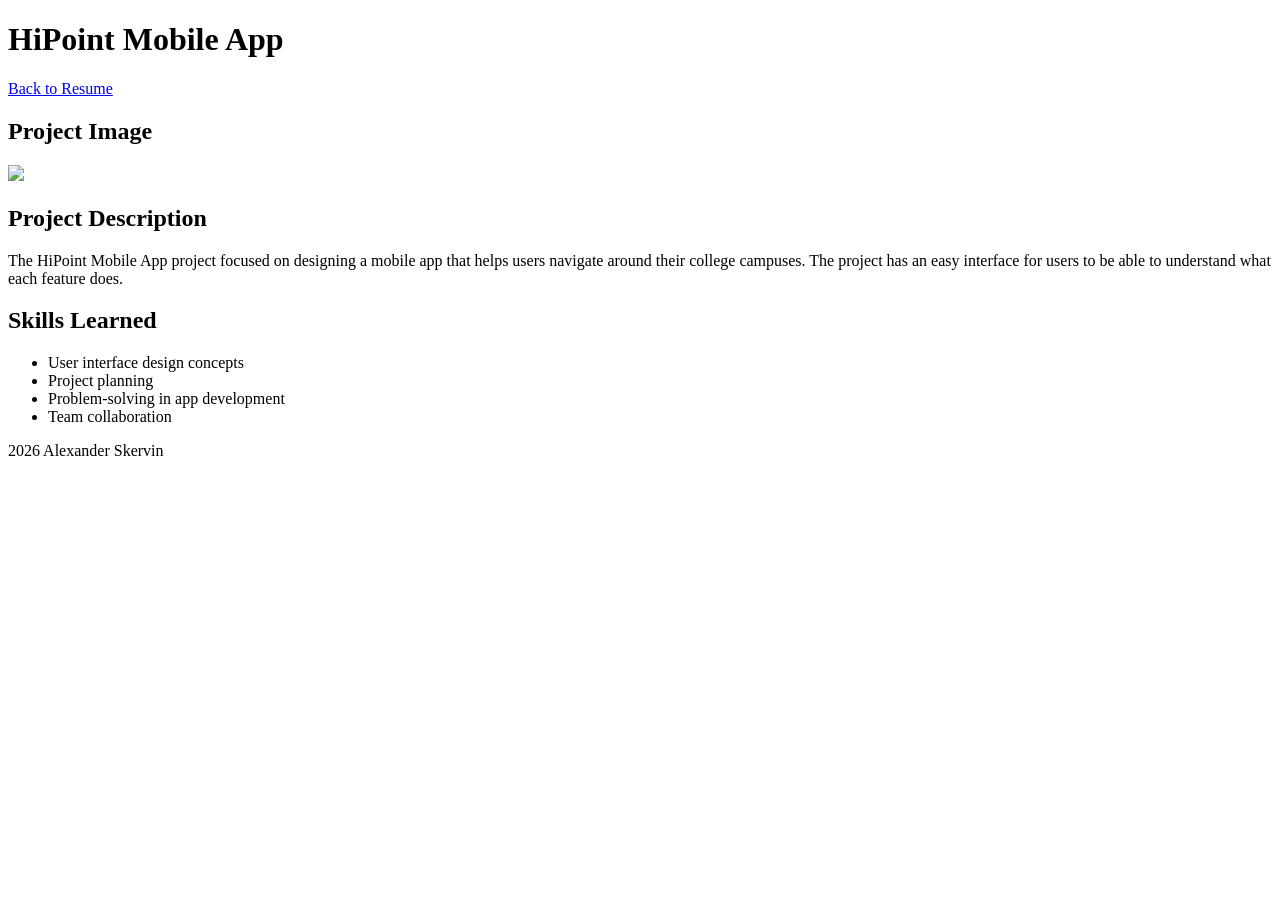
==== project1.html @ 99ffb472 "Add files via upload" ====
<!DOCTYPE html>
<html lang="en">
<head>
  <meta charset="UTF-8">
  <title>HiPoint Mobile App Project</title>
</head>
<body>

<header>
  <h1>HiPoint Mobile App</h1>
  <a href="index.html">Back to Resume</a>
</header>

<main>

  <section>
    <h2>Project Image</h2>
    <img src="images/hipoint.png" width="400">
  </section>

  <section>
    <h2>Project Description</h2>
    <p>
      The HiPoint Mobile App project focused on designing a mobile app
      that helps users navigate around their college campuses. The project has an
      easy interface for users to be able to understand what each feature does.
    </p>
  </section>

  <section>
    <h2>Skills Learned</h2>
    <ul>
      <li>User interface design concepts</li>
      <li>Project planning </li>
      <li>Problem-solving in app development</li>
      <li>Team collaboration</li>
    </ul>
  </section>

</main>

<footer>
  <p>2026 Alexander Skervin</p>
</footer>

</body>
</html>
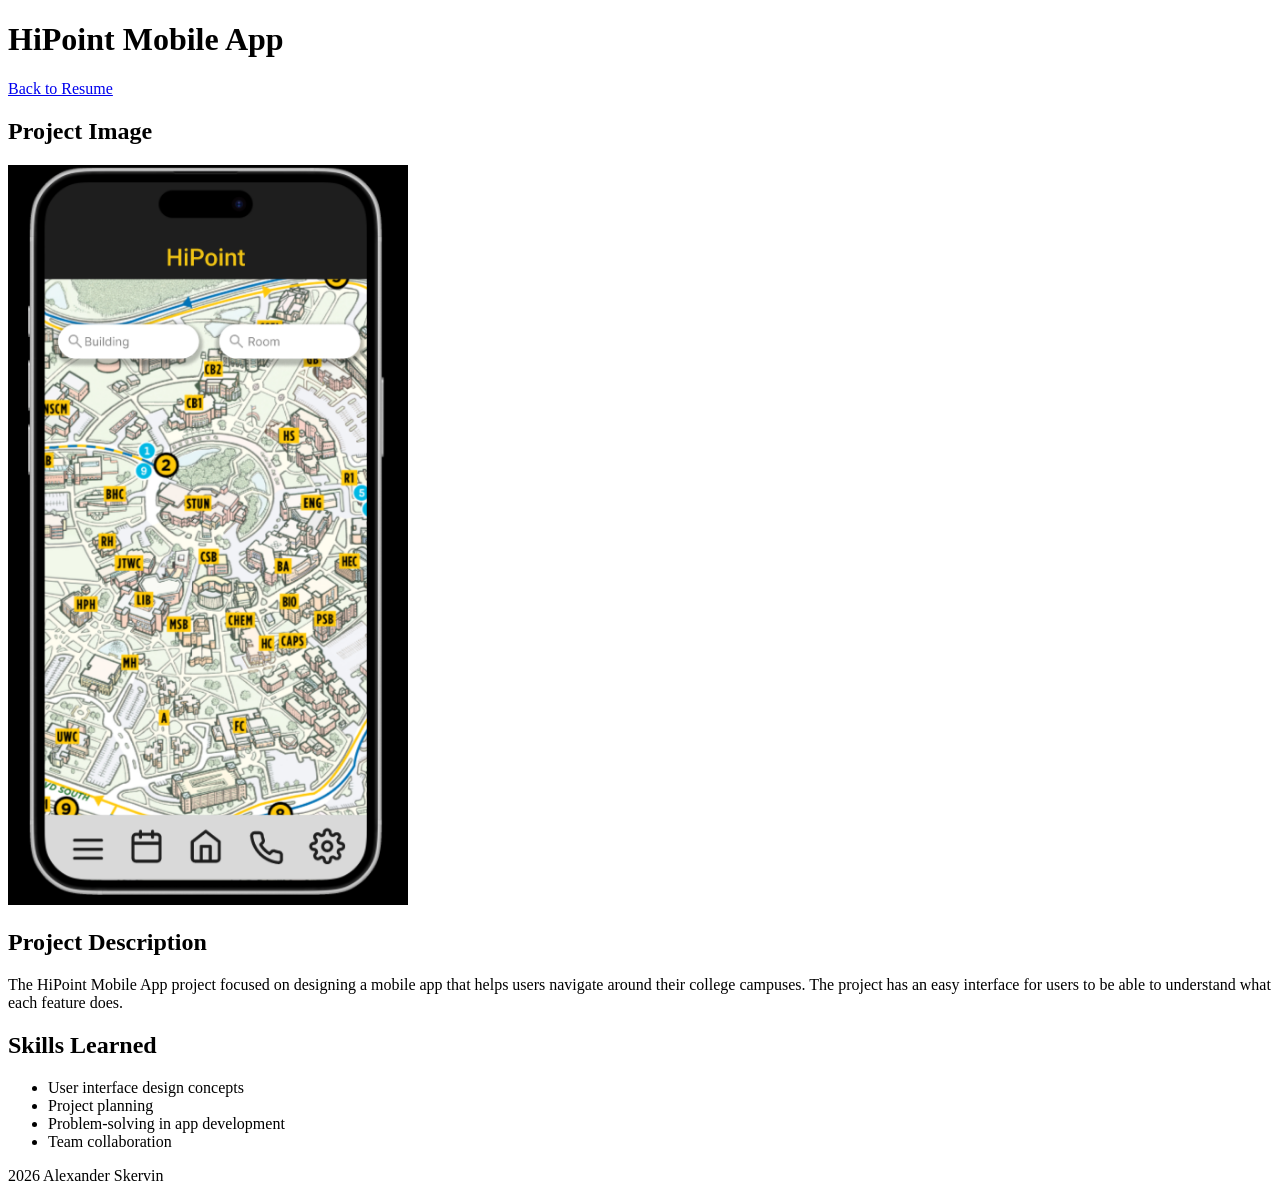
==== commit a95e14da: "Fix image source and maintain HTML structure Updated image source path and ensured proper HTML struc" ====
--- a/project1.html
+++ b/project1.html
@@ -15,7 +15,7 @@
 
   <section>
     <h2>Project Image</h2>
-    <img src="images/hipoint.png" width="400">
+    <img src="hipoint.png" width="400">
   </section>
 
   <section>
@@ -44,4 +44,5 @@
 </footer>
 
 </body>
-</html>+
+</html>
